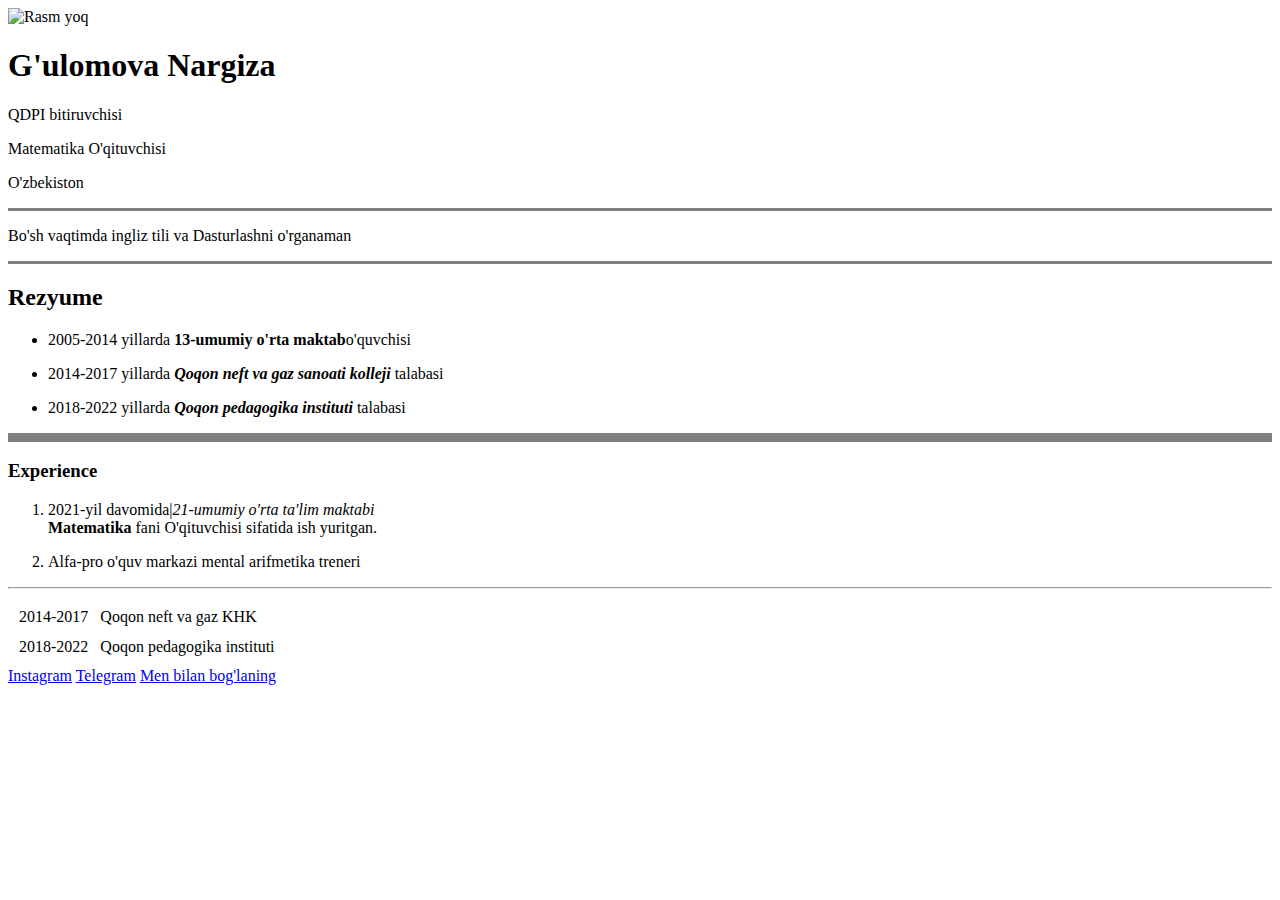
==== index.html @ ba6b9c1c "Add files via upload" ====
<!DOCTYPE html>
<html lang="en">
<head>
    <meta charset="UTF-8">
    <meta http-equiv="X-UA-Compatible" content="IE=edge">
    <meta name="description" content="shaxsiyvebsahifam">
    <title>shaxsiyvebsaytim</title>
</head>
<body>

    <img src="image/rasm.png" widht="100" height="100" alt="Rasm yoq"> 
    <h1>G'ulomova Nargiza</h1>
    <p>QDPI bitiruvchisi</p>
    <p>Matematika O'qituvchisi</p>
    <p>O'zbekiston</p>
    <hr size="3" noshade>
    <p>Bo'sh vaqtimda ingliz tili va Dasturlashni o'rganaman</p>
    <hr size="3" noshade> 
    <h2>Rezyume</h2>
    <ul>
   <li> <p>2005-2014 yillarda <strong>13-umumiy o'rta maktab</strong>o'quvchisi</p></li>
    <li><p> 2014-2017 yillarda <em><strong>Qoqon neft va gaz sanoati kolleji</strong></em> talabasi</p></li>
    <li><p>2018-2022 yillarda <em><strong>Qoqon pedagogika instituti</strong></em> talabasi</p></li>
</ul>
<hr size="9" noshade="'4">
<h3>Experience</h3>
<ol start="1" type="1">
<li><p>2021-yil davomida|<em>21-umumiy o'rta ta'lim maktabi</em> <br><strong>  Matematika</strong> fani O'qituvchisi sifatida ish yuritgan.</p></li>
<li><p>Alfa-pro o'quv markazi mental arifmetika treneri</p></li>
</ol>
<hr>
<tr>
<table cellspacing="10">
<tr>
    <td>2014-2017</td>
    <td>Qoqon neft va gaz KHK</td>
</tr>
<tr>
<td>2018-2022</td>
<td>Qoqon pedagogika instituti</td>
</tr>
</table>
</tr>
<a href="nargis0520">Instagram</a>
<a href="https://t.me/hmdndfob">Telegram</a>
<a href="contact.html">Men bilan bog'laning</a>
</body>
</html>
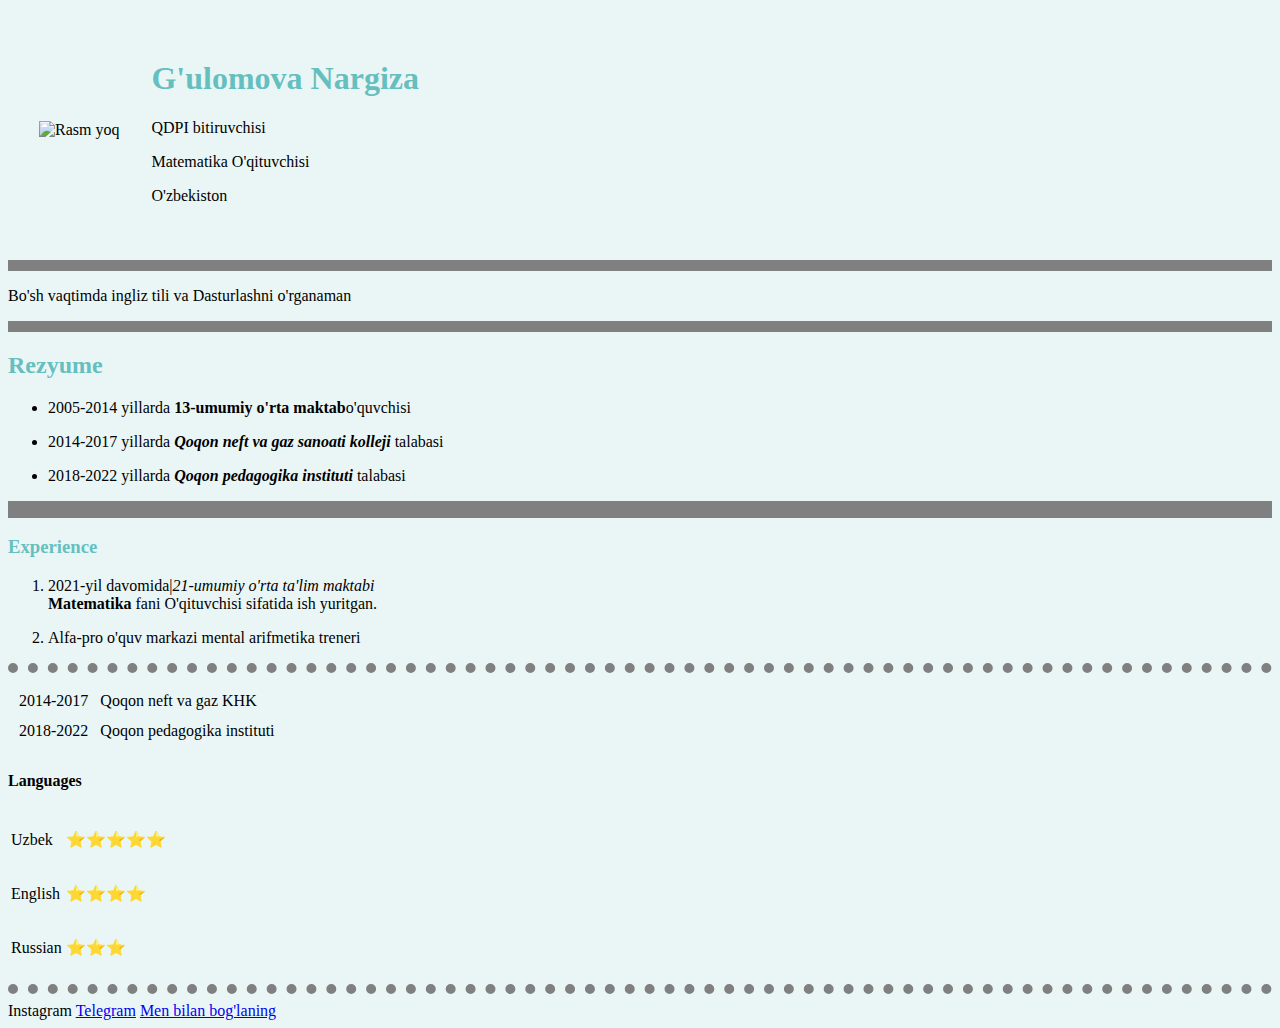
==== commit dcd913f2: "Add files via upload" ====
--- a/index.html
+++ b/index.html
@@ -5,14 +5,41 @@
     <meta http-equiv="X-UA-Compatible" content="IE=edge">
     <meta name="description" content="shaxsiyvebsahifam">
     <title>shaxsiyvebsaytim</title>
+    <link rel="'stylesheet" href="CSS/styles.css">
 </head>
-<body>
+<style>
+body{
 
-    <img src="image/rasm.png" widht="100" height="100" alt="Rasm yoq"> 
-    <h1>G'ulomova Nargiza</h1>
+background-color:#EAF6F6;
+    color:black;
+ }
+hr{border-style: none;
+border-top-style: dotted;
+border-width: 10px;
+border-color: grey;}
+h1{
+    color: #66bfbf;
+}
+h2{
+    color: #66bfbf;
+}
+h3{
+    color: #66bfbf
+}
+</style>
+<thead>
+<tbody>
+    <table cellspacing="30">
+    <tr>
+ <td><img src="image/rasm.png" widht="100" height="100" alt="Rasm yoq"> </td>
+ <td><h1>G'ulomova Nargiza</h1>
     <p>QDPI bitiruvchisi</p>
     <p>Matematika O'qituvchisi</p>
-    <p>O'zbekiston</p>
+    <p>O'zbekiston</p></td>
+</tr>
+</table>
+</tbody>
+</thead>
     <hr size="3" noshade>
     <p>Bo'sh vaqtimda ingliz tili va Dasturlashni o'rganaman</p>
     <hr size="3" noshade> 
@@ -41,6 +68,21 @@
 </tr>
 </table>
 </tr>
+<h4>Languages</h4>
+<table cellspasing="60">
+ <tr>
+<td><p>Uzbek</p></td>
+<td>⭐️⭐️⭐️⭐️⭐️</td>
+</tr>
+<tr><td><p>English</p></td>
+<td>⭐️⭐️⭐️⭐️</td></tr>
+<tr>
+<td><p>Russian</p></td>
+ <td>⭐️⭐️⭐️</td>
+</tr>
+</table>
+<hr>
+<img class="burger"
 <a href="nargis0520">Instagram</a>
 <a href="https://t.me/hmdndfob">Telegram</a>
 <a href="contact.html">Men bilan bog'laning</a>
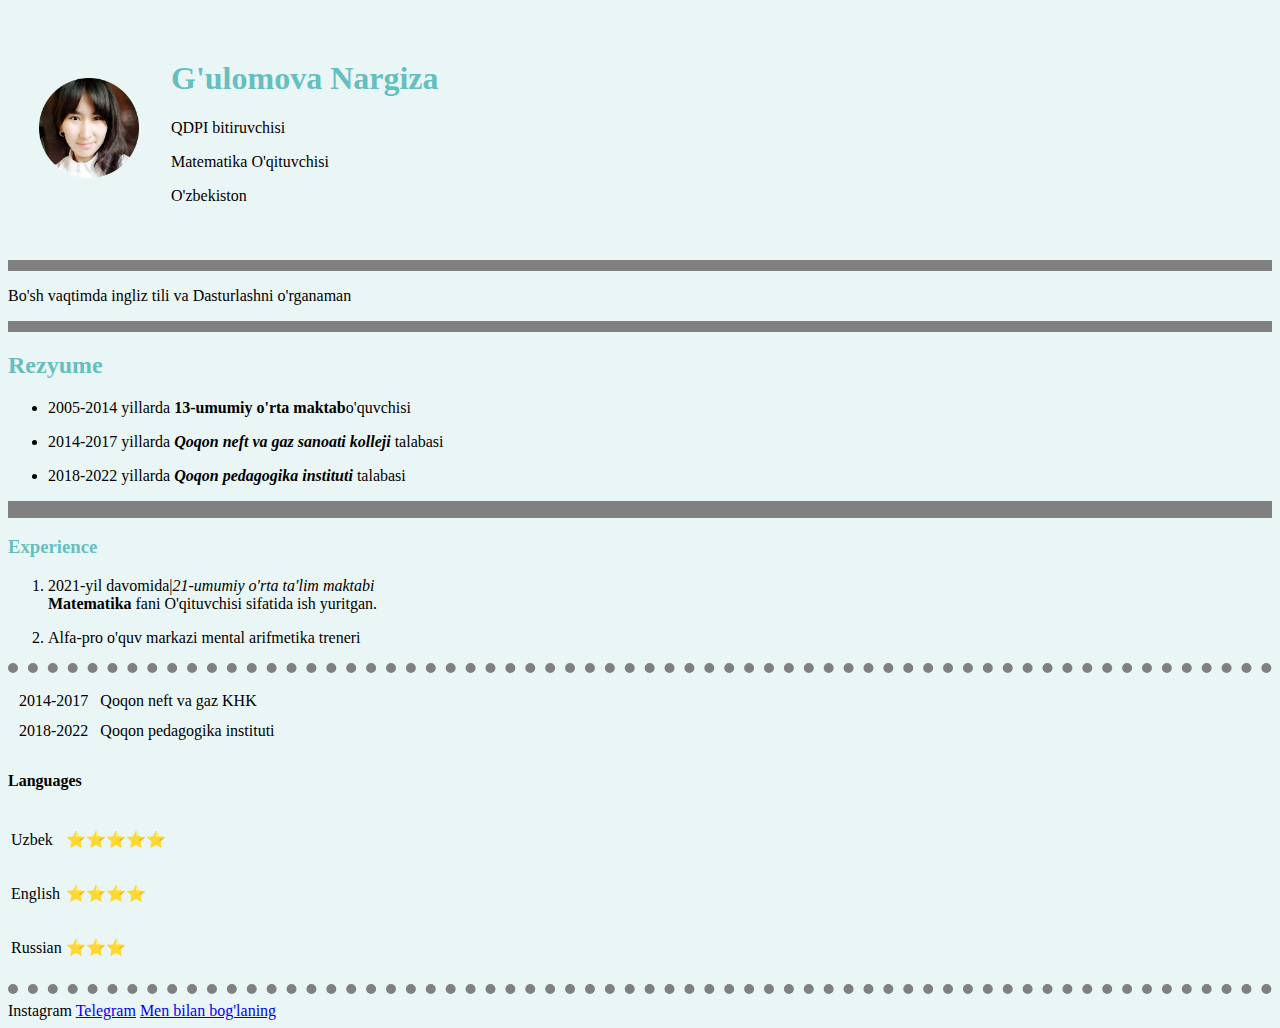
==== commit f3d1b412: "Add files via upload" ====
--- a/index.html
+++ b/index.html
@@ -31,7 +31,7 @@
 <tbody>
     <table cellspacing="30">
     <tr>
- <td><img src="image/rasm.png" widht="100" height="100" alt="Rasm yoq"> </td>
+ <td><img src="rasm.png" widht="100" height="100" alt="Rasm yoq"> </td>
  <td><h1>G'ulomova Nargiza</h1>
     <p>QDPI bitiruvchisi</p>
     <p>Matematika O'qituvchisi</p>
